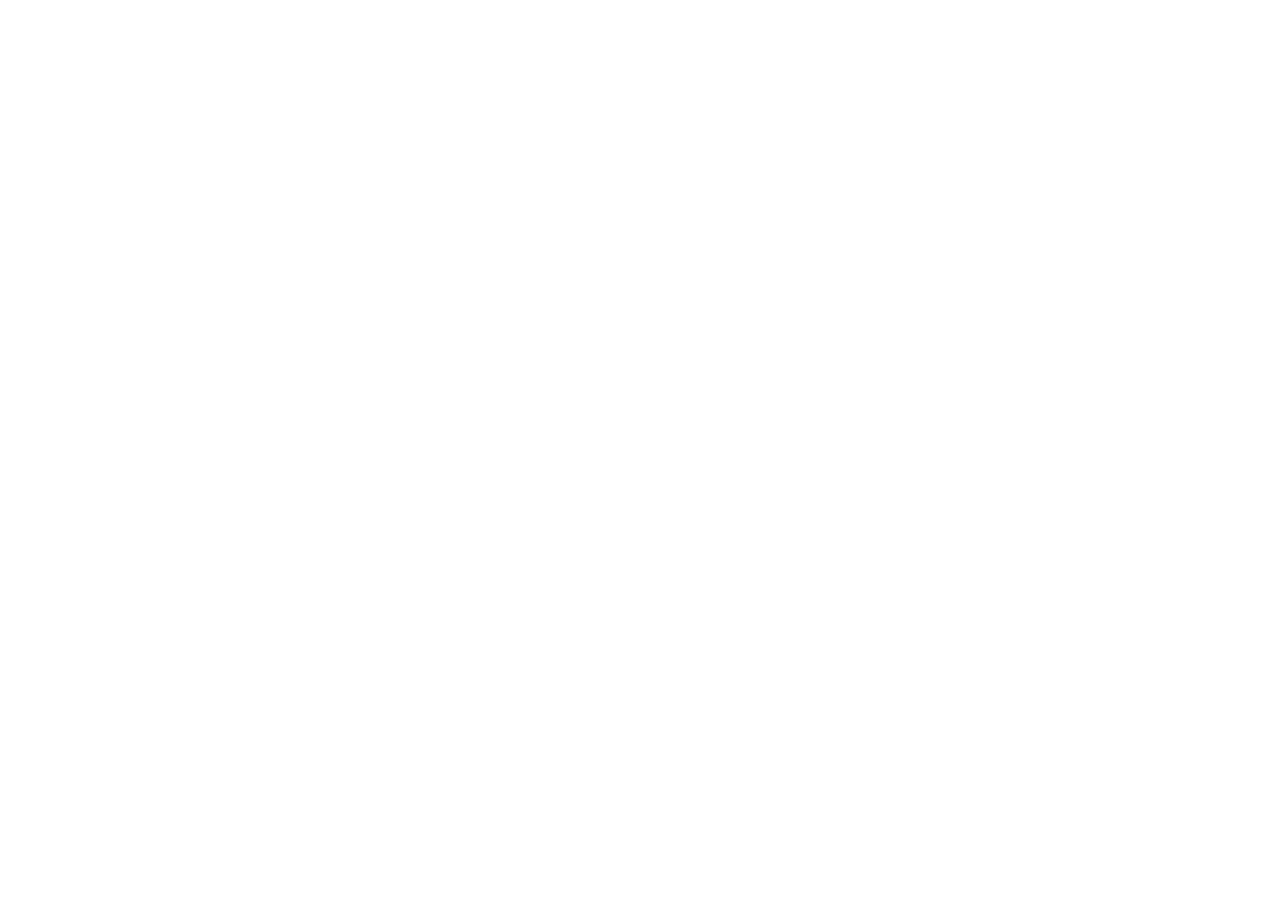
==== index.html @ 9ad5b303 "first commit" ====
<!DOCTYPE html>
<html lang="en">
<head>
    <meta charset="UTF-8">
    <meta name="viewport" content="width=device-width, initial-scale=1.0">
    <meta http-equiv="X-UA-Compatible" content="ie=edge">
    <title>Bootstrap-Portfolio</title>
</head>
<body>
    
</body>
</html>
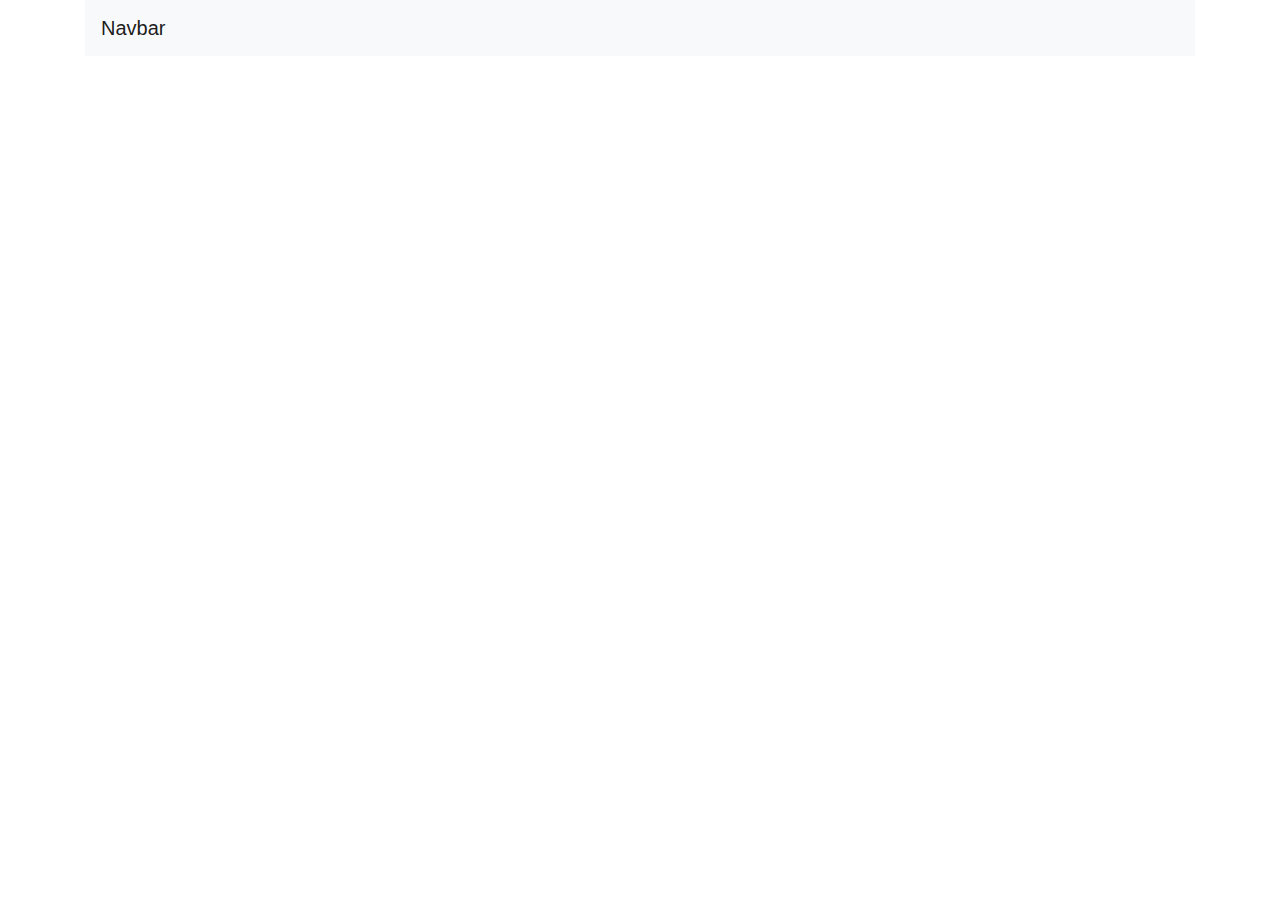
==== commit 35521385: "Added bootstrap dependencies" ====
--- a/index.html
+++ b/index.html
@@ -1,12 +1,24 @@
 <!DOCTYPE html>
 <html lang="en">
+
 <head>
     <meta charset="UTF-8">
     <meta name="viewport" content="width=device-width, initial-scale=1.0">
     <meta http-equiv="X-UA-Compatible" content="ie=edge">
     <title>Bootstrap-Portfolio</title>
+    <link rel="stylesheet" href="https://maxcdn.bootstrapcdn.com/bootstrap/4.0.0/css/bootstrap.min.css">
+    <link rel="stylesheet" href="https://stackpath.bootstrapcdn.com/font-awesome/4.7.0/css/font-awesome.min.css">
 </head>
+
 <body>
+    <div class="container">
+        <nav class="navbar navbar-expand-lg navbar-light bg-light">
+            <a class="navbar-brand" href="#">Navbar</a>
+        </nav>
+    </div>
     
+    <script src="https://cdnjs.cloudflare.com/ajax/libs/jquery/3.2.1/jquery.min.js"></script>
+    <script src="https://maxcdn.bootstrapcdn.com/bootstrap/4.0.0/js/bootstrap.min.js"></script>
 </body>
+
 </html>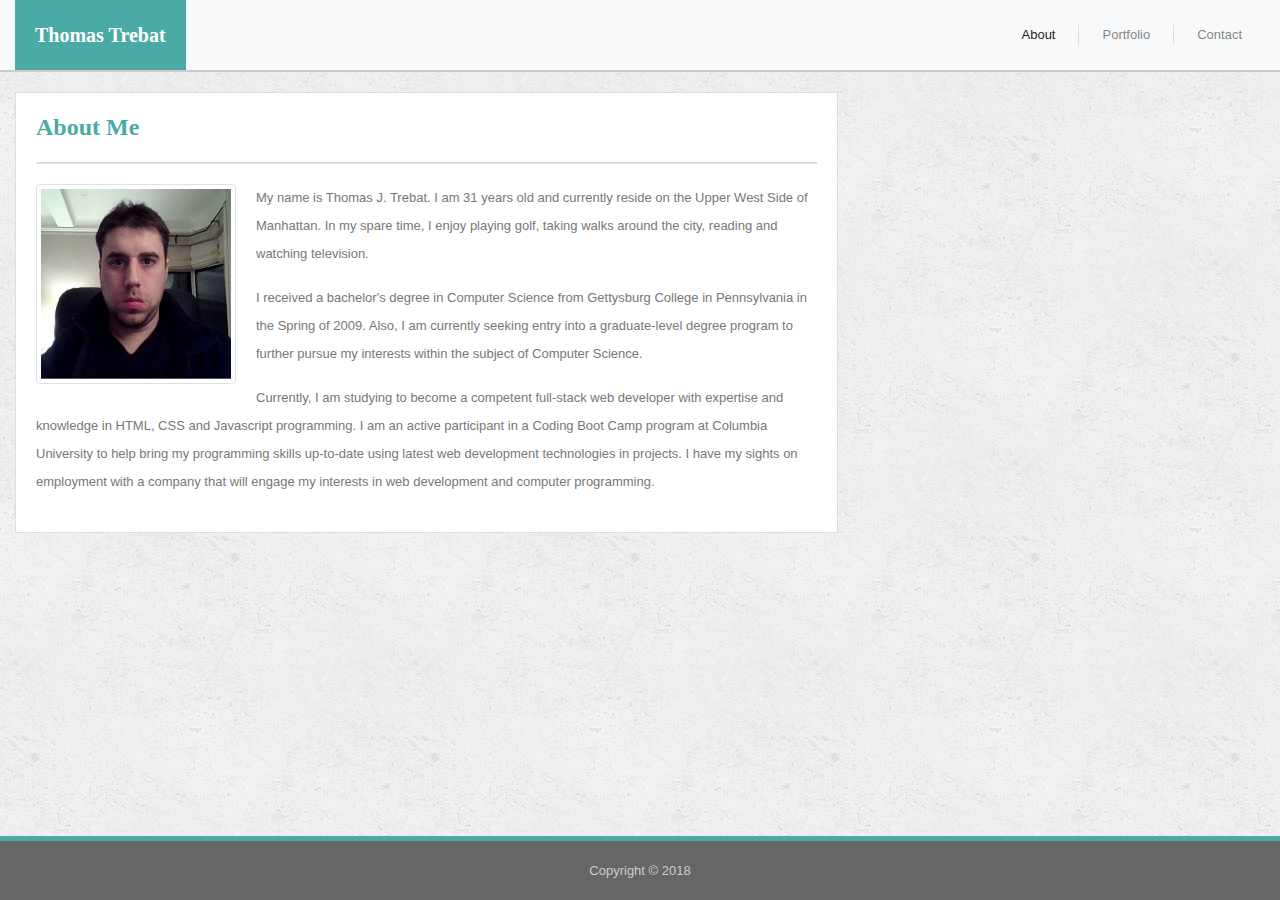
==== commit 16ee63e9: "Added portfolio content." ====
--- a/index.html
+++ b/index.html
@@ -5,18 +5,63 @@
     <meta charset="UTF-8">
     <meta name="viewport" content="width=device-width, initial-scale=1.0">
     <meta http-equiv="X-UA-Compatible" content="ie=edge">
-    <title>Bootstrap-Portfolio</title>
+    <title>Thomas Trebat</title>
     <link rel="stylesheet" href="https://maxcdn.bootstrapcdn.com/bootstrap/4.0.0/css/bootstrap.min.css">
     <link rel="stylesheet" href="https://stackpath.bootstrapcdn.com/font-awesome/4.7.0/css/font-awesome.min.css">
+    <link rel="stylesheet" href="assets/css/style.css">
 </head>
 
 <body>
-    <div class="container">
-        <nav class="navbar navbar-expand-lg navbar-light bg-light">
-            <a class="navbar-brand" href="#">Navbar</a>
-        </nav>
+    <nav class="navbar navbar-expand-lg navbar-light bg-light">
+        <div class="container-fluid">
+            <span class="navbar-brand text-white">
+                Thomas Trebat
+            </span>
+            <ul class="navbar-nav justify-content-center">
+                <li class="nav-item active">
+                    <a class="nav-link" href="index.html">About
+                        <span class="sr-only">(current)</span>
+                    </a>
+                </li>
+                <li class="nav-item">
+                    <a class="nav-link" href="portfolio.html">Portfolio</a>
+                </li>
+                <li class="nav-item">
+                    <a class="nav-link" href="contact.html">Contact</a>
+                </li>
+            </ul>
+        </div>
+    </nav>
+    <div class="container-fluid">
+        <div class="row">
+            <div class="col-xs-12 col-sm-12 col-md-8">
+                <div class="content">
+                    <h3 class="header">About Me</h3>
+                    <img id="headshot" src="assets/images/IMG_20180411_230324.jpg" alt="" class="img-fluid img-thumbnail float-left" />
+                    <p>My name is Thomas J. Trebat. I am 31 years old and currently reside on the Upper West Side of Manhattan.
+                        In my spare time, I enjoy playing golf, taking walks around the city, reading and watching television.</p>
+                    <p>I received a bachelor's degree in Computer Science from Gettysburg College in Pennsylvania in the Spring
+                        of 2009. Also, I am currently seeking entry into a graduate-level degree program to further pursue
+                        my interests within the subject of Computer Science.</p>
+                    <p>
+                        Currently, I am studying to become a competent full-stack web developer with expertise and knowledge in HTML, CSS and Javascript
+                        programming. I am an active participant in a Coding Boot Camp program at Columbia University to help
+                        bring my programming skills up-to-date using latest web development technologies in projects. I have
+                        my sights on employment with a company that will engage my interests in web development and computer
+                        programming.
+                    </p>
+                </div>
+            </div>
+            <div class="col-xs-12 col-sm-12 col-md-4">
+            </div>
+        </div>
     </div>
-    
+    <footer class="footer">
+        <div class="container-fluid">
+            Copyright &copy; 2018
+        </div>
+    </footer>
+
     <script src="https://cdnjs.cloudflare.com/ajax/libs/jquery/3.2.1/jquery.min.js"></script>
     <script src="https://maxcdn.bootstrapcdn.com/bootstrap/4.0.0/js/bootstrap.min.js"></script>
 </body>
--- a/assets/css/style.css
+++ b/assets/css/style.css
@@ -0,0 +1,108 @@
+body {
+    background: url(../images/concrete_seamless.png) repeat;
+    color: #777;
+    font-family: 'Arial', 'Helvetica Neue', Helvetica, sans-serif;
+    font-size: 13px;
+}
+
+h3 {
+    color: #4aaaa5;
+    font-family: 'Georgia', Times, 'Times New Roman', serif;
+    font-size: 24px;
+    font-weight: bold;
+}
+
+figure {
+    margin-bottom: 2rem;
+}
+
+.navbar {
+    border-bottom: 2px solid #ccc;
+    padding: 0;
+}
+
+.navbar-brand {
+    background-color: #4aaaa5;
+    font-family: 'Georgia', Times, 'Times New Roman', serif;
+    font-weight: bold;
+    padding: 20px;
+    margin: 0;
+    text-align: center;
+}
+
+.navbar-nav {
+    flex-direction: row;
+    padding: 20px 0px;
+}
+
+.nav-item {
+    padding: 0px 15px;
+}
+
+.nav-item + .nav-item {
+    border-left: 1px solid #ddd;
+}
+
+.nav-link {
+    padding: 0;
+}
+
+.form-control {
+    color: #777;
+}
+
+.btn {
+    background-color: #4aaaa5;
+    color: #fff;
+}
+
+.content {
+    background-color: #fff;
+    border: 1px solid #ddd;
+    line-height: 28px;
+    margin-top: 20px;
+    margin-bottom: 100px;
+    padding: 20px;
+}
+
+.header {
+    border-bottom: 2px solid #ddd;
+    padding-bottom: 20px;
+    margin-bottom: 20px;
+}
+
+#headshot {
+    height: 200px;
+    margin: 0px 20px 20px 0px;
+    width: 200px;
+}
+
+.caption {
+    position: relative;
+    background-color: #4aaaa5;
+    color: #fff;
+    margin-top: -60px;
+    padding: 10px 0px;
+    text-align: center;
+}
+
+.caption > a {
+    color: #fff;
+}
+
+.footer {
+    background-color: #666;
+    border-top: 5px solid #4aaaa5;
+    bottom: 0;
+    color: #ccc;
+    padding: 20px 0px;
+    position: fixed;
+    text-align: center;
+    width: 100%;
+}
+
+@media (max-width: 640px) {
+    .navbar-brand, .navbar-nav {
+        width: 100%;
+    }
+}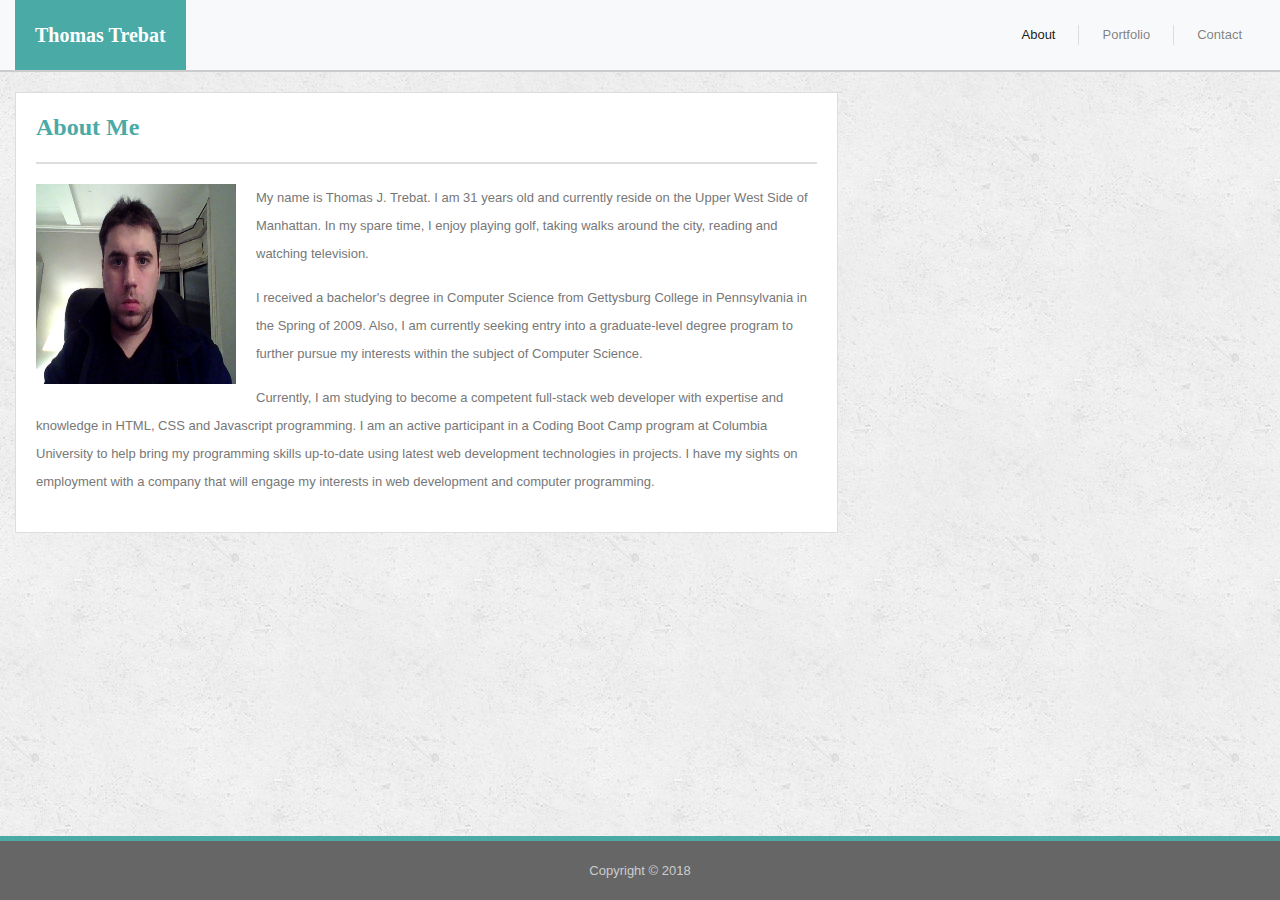
==== commit 9c7b4565: "Fixed responsive image" ====
--- a/index.html
+++ b/index.html
@@ -37,7 +37,7 @@
             <div class="col-xs-12 col-sm-12 col-md-8">
                 <div class="content">
                     <h3 class="header">About Me</h3>
-                    <img id="headshot" src="assets/images/IMG_20180411_230324.jpg" alt="" class="img-fluid img-thumbnail float-left" />
+                    <img src="assets/images/headshot.jpg" alt="" class="img-fluid headshot" />
                     <p>My name is Thomas J. Trebat. I am 31 years old and currently reside on the Upper West Side of Manhattan.
                         In my spare time, I enjoy playing golf, taking walks around the city, reading and watching television.</p>
                     <p>I received a bachelor's degree in Computer Science from Gettysburg College in Pennsylvania in the Spring
--- a/assets/css/style.css
+++ b/assets/css/style.css
@@ -71,8 +71,9 @@
     margin-bottom: 20px;
 }
 
-#headshot {
+.headshot {
     height: 200px;
+    float: left;
     margin: 0px 20px 20px 0px;
     width: 200px;
 }
@@ -101,8 +102,13 @@
     width: 100%;
 }
 
-@media (max-width: 640px) {
+@media screen and (max-width: 640px) {
     .navbar-brand, .navbar-nav {
         width: 100%;
     }
+    .headshot {
+        float: none;
+        width: auto;
+        height: auto;
+    }
 }